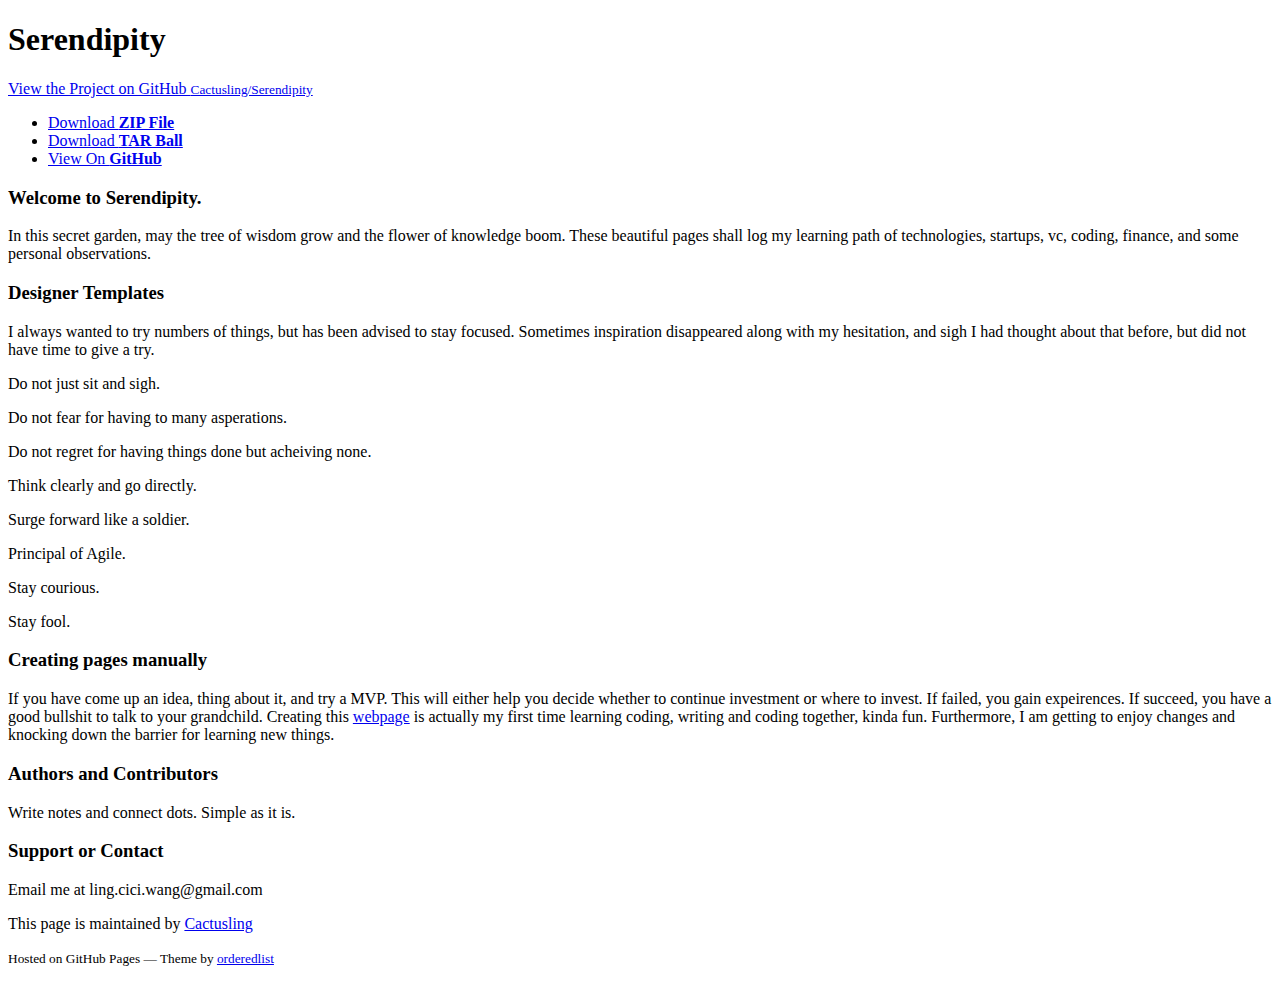
==== index.html @ 2283de5a "Update index.html" ====
<!doctype html>
<html>
  <head>
    <meta charset="utf-8">
    <meta http-equiv="X-UA-Compatible" content="chrome=1">
    <title>Serendipity by Cactusling</title>

    <link rel="stylesheet" href="stylesheets/styles.css">
    <link rel="stylesheet" href="stylesheets/github-light.css">
    <meta name="viewport" content="width=device-width">
    <!--[if lt IE 9]>
    <script src="//html5shiv.googlecode.com/svn/trunk/html5.js"></script>
    <![endif]-->
  </head>
  <body>
    <div class="wrapper">
      <header>
        <h1>Serendipity</h1>
        <p></p>

        <p class="view"><a href="https://github.com/Cactusling/Serendipity">View the Project on GitHub <small>Cactusling/Serendipity</small></a></p>


        <ul>
          <li><a href="https://github.com/Cactusling/Serendipity/zipball/master">Download <strong>ZIP File</strong></a></li>
          <li><a href="https://github.com/Cactusling/Serendipity/tarball/master">Download <strong>TAR Ball</strong></a></li>
          <li><a href="https://github.com/Cactusling/Serendipity">View On <strong>GitHub</strong></a></li>
        </ul>
      </header>
      <section>
        <h3>
<a id="welcome-to-Serendipity" class="anchor" href="#Serendipity" aria-hidden="true"><span aria-hidden="true" class="octicon octicon-link"></span></a>Welcome to Serendipity.</h3>

<p> In this secret garden, may the tree of wisdom grow and the flower of knowledge boom. These beautiful pages shall log my learning path of technologies, startups, vc, coding, finance, and some personal observations. </p>

<h3>
<a id="Testimonials" class="anchor" href="#Testimonials" aria-hidden="true"><span aria-hidden="true" class="octicon octicon-link"></span></a>Designer Templates</h3>

<p>I always wanted to try numbers of things, but has been advised to stay focused. Sometimes inspiration disappeared along with my hesitation, and sigh I had thought about that before, but did not have time to give a try. </p>
				<p>Do not just sit and sigh.</p>
				<p>Do not fear for having to many asperations.</p>
				<p>Do not regret for having things done but acheiving none.</p>
				<p>Think clearly and go directly.</p>
				<p>Surge forward like a soldier.</p>
				<p>Principal of Agile.</p>
				<p>Stay courious.</p>
				<p>Stay fool.</p>

<h3>
<a id="Garage" class="anchor" href="#Garage" aria-hidden="true"><span aria-hidden="true" class="octicon octicon-link"></span></a>Creating pages manually</h3>

<p>If you have come up an idea, thing about it, and try a MVP. This will either help you decide whether to continue investment or where to invest. If failed, you gain expeirences. If succeed, you have a good bullshit to talk to your grandchild. Creating this <a href="https://cactusling.github.io/Serendipity/">webpage</a> is actually my first time learning coding, writing and coding together, kinda fun. Furthermore, I am getting to enjoy changes and knocking down the barrier for learning new things.</p>

<h3>
<a id="Trees and Flowers" class="anchor" href="#Trees and Flowers" aria-hidden="true"><span aria-hidden="true" class="octicon octicon-link"></span></a>Authors and Contributors</h3>

<p>Write notes and connect dots. Simple as it is.</p>

<h3>
<a id="Help-or-contact" class="anchor" href="#Help-or-contact" aria-hidden="true"><span aria-hidden="true" class="octicon octicon-link"></span></a>Support or Contact</h3>

<p>Email me at ling.cici.wang@gmail.com</p>
      </section>
      <footer>
        <p>This page is maintained by <a href="https://github.com/Cactusling">Cactusling</a></p>
        <p><small>Hosted on GitHub Pages &mdash; Theme by <a href="https://github.com/orderedlist">orderedlist</a></small></p>
      </footer>
    </div>
    <script src="javascripts/scale.fix.js"></script>
    
  </body>
</html>
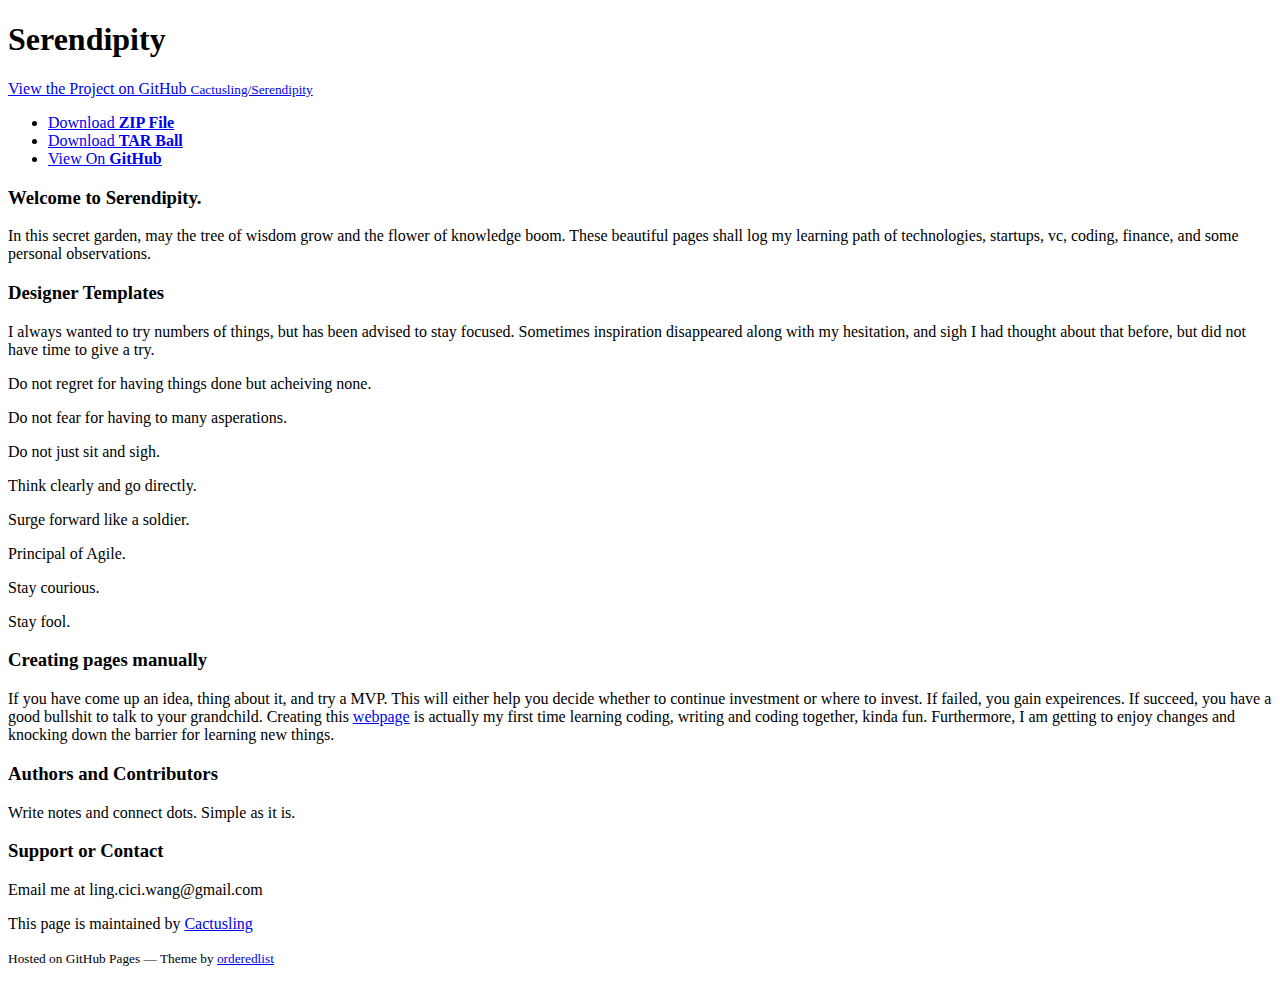
==== commit 7ef95e65: "Update index.html" ====
--- a/index.html
+++ b/index.html
@@ -37,9 +37,10 @@
 <a id="Testimonials" class="anchor" href="#Testimonials" aria-hidden="true"><span aria-hidden="true" class="octicon octicon-link"></span></a>Designer Templates</h3>
 
 <p>I always wanted to try numbers of things, but has been advised to stay focused. Sometimes inspiration disappeared along with my hesitation, and sigh I had thought about that before, but did not have time to give a try. </p>
-				<p>Do not just sit and sigh.</p>
-				<p>Do not fear for having to many asperations.</p>
+				
 				<p>Do not regret for having things done but acheiving none.</p>
+	      			<p>Do not fear for having to many asperations.</p>
+	      			<p>Do not just sit and sigh.</p>
 				<p>Think clearly and go directly.</p>
 				<p>Surge forward like a soldier.</p>
 				<p>Principal of Agile.</p>
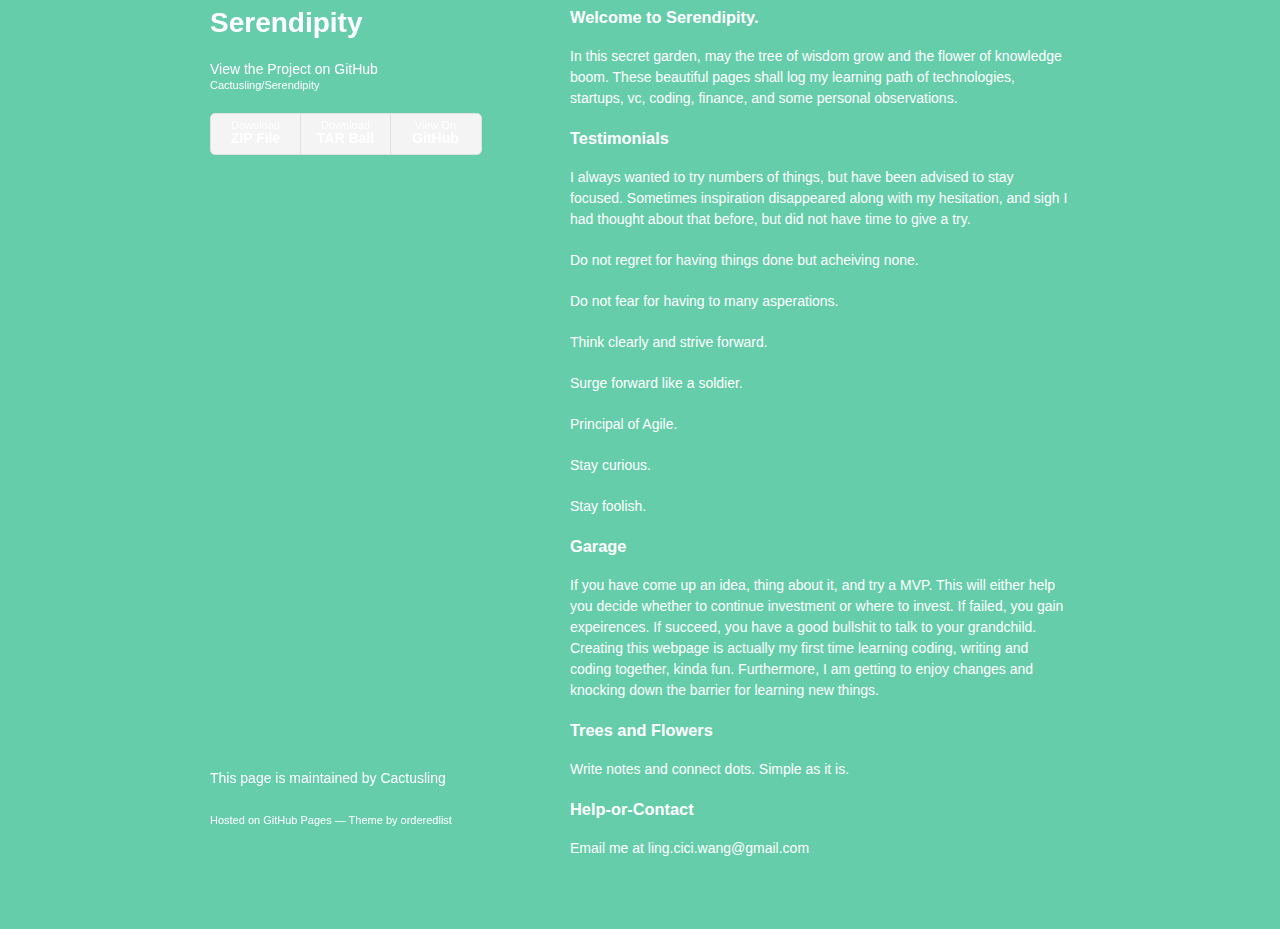
==== commit 199d542c: "Merge branch 'master' of github.com:Cactusling/Serendipity" ====
--- a/index.html
+++ b/index.html
@@ -34,31 +34,30 @@
 <p> In this secret garden, may the tree of wisdom grow and the flower of knowledge boom. These beautiful pages shall log my learning path of technologies, startups, vc, coding, finance, and some personal observations. </p>
 
 <h3>
-<a id="Testimonials" class="anchor" href="#Testimonials" aria-hidden="true"><span aria-hidden="true" class="octicon octicon-link"></span></a>Designer Templates</h3>
+<a id="Testimonials" class="anchor" href="#Testimonials" aria-hidden="true"><span aria-hidden="true" class="octicon octicon-link"></span></a>Testimonials</h3>
 
-<p>I always wanted to try numbers of things, but has been advised to stay focused. Sometimes inspiration disappeared along with my hesitation, and sigh I had thought about that before, but did not have time to give a try. </p>
+<p>I always wanted to try numbers of things, but have been advised to stay focused. Sometimes inspiration disappeared along with my hesitation, and sigh I had thought about that before, but did not have time to give a try. </p>
 				
 				<p>Do not regret for having things done but acheiving none.</p>
 	      			<p>Do not fear for having to many asperations.</p>
-	      			<p>Do not just sit and sigh.</p>
-				<p>Think clearly and go directly.</p>
+				<p>Think clearly and strive forward.</p>
 				<p>Surge forward like a soldier.</p>
 				<p>Principal of Agile.</p>
-				<p>Stay courious.</p>
-				<p>Stay fool.</p>
+				<p>Stay curious.</p>
+				<p>Stay foolish.</p>
 
 <h3>
-<a id="Garage" class="anchor" href="#Garage" aria-hidden="true"><span aria-hidden="true" class="octicon octicon-link"></span></a>Creating pages manually</h3>
+<a id="Garage" class="anchor" href="#Garage" aria-hidden="true"><span aria-hidden="true" class="octicon octicon-link"></span></a>Garage</h3>
 
 <p>If you have come up an idea, thing about it, and try a MVP. This will either help you decide whether to continue investment or where to invest. If failed, you gain expeirences. If succeed, you have a good bullshit to talk to your grandchild. Creating this <a href="https://cactusling.github.io/Serendipity/">webpage</a> is actually my first time learning coding, writing and coding together, kinda fun. Furthermore, I am getting to enjoy changes and knocking down the barrier for learning new things.</p>
 
 <h3>
-<a id="Trees and Flowers" class="anchor" href="#Trees and Flowers" aria-hidden="true"><span aria-hidden="true" class="octicon octicon-link"></span></a>Authors and Contributors</h3>
+<a id="Trees and Flowers" class="anchor" href="#Trees and Flowers" aria-hidden="true"><span aria-hidden="true" class="octicon octicon-link"></span></a>Trees and Flowers</h3>
 
 <p>Write notes and connect dots. Simple as it is.</p>
 
 <h3>
-<a id="Help-or-contact" class="anchor" href="#Help-or-contact" aria-hidden="true"><span aria-hidden="true" class="octicon octicon-link"></span></a>Support or Contact</h3>
+<a id="Help-or-Contact" class="anchor" href="#Help-or-Contact" aria-hidden="true"><span aria-hidden="true" class="octicon octicon-link"></span></a>Help-or-Contact</h3>
 
 <p>Email me at ling.cici.wang@gmail.com</p>
       </section>
--- a/stylesheets/styles.css
+++ b/stylesheets/styles.css
@@ -0,0 +1,323 @@
+@font-face {
+  font-family: 'Noto Sans';
+  font-weight: 400;
+  font-style: normal;
+  src: url('../fonts/Noto-Sans-regular/Noto-Sans-regular.eot');
+  src: url('../fonts/Noto-Sans-regular/Noto-Sans-regular.eot?#iefix') format('embedded-opentype'),
+       local('Noto Sans'),
+       local('Noto-Sans-regular'),
+       url('../fonts/Noto-Sans-regular/Noto-Sans-regular.woff2') format('woff2'),
+       url('../fonts/Noto-Sans-regular/Noto-Sans-regular.woff') format('woff'),
+       url('../fonts/Noto-Sans-regular/Noto-Sans-regular.ttf') format('truetype'),
+       url('../fonts/Noto-Sans-regular/Noto-Sans-regular.svg#NotoSans') format('svg');
+}
+
+@font-face {
+  font-family: 'Noto Sans';
+  font-weight: 700;
+  font-style: normal;
+  src: url('../fonts/Noto-Sans-700/Noto-Sans-700.eot');
+  src: url('../fonts/Noto-Sans-700/Noto-Sans-700.eot?#iefix') format('embedded-opentype'),
+       local('Noto Sans Bold'),
+       local('Noto-Sans-700'),
+       url('../fonts/Noto-Sans-700/Noto-Sans-700.woff2') format('woff2'),
+       url('../fonts/Noto-Sans-700/Noto-Sans-700.woff') format('woff'),
+       url('../fonts/Noto-Sans-700/Noto-Sans-700.ttf') format('truetype'),
+       url('../fonts/Noto-Sans-700/Noto-Sans-700.svg#NotoSans') format('svg');
+}
+
+@font-face {
+  font-family: 'Noto Sans';
+  font-weight: 400;
+  font-style: italic;
+  src: url('../fonts/Noto-Sans-italic/Noto-Sans-italic.eot');
+  src: url('../fonts/Noto-Sans-italic/Noto-Sans-italic.eot?#iefix') format('embedded-opentype'),
+       local('Noto Sans Italic'),
+       local('Noto-Sans-italic'),
+       url('../fonts/Noto-Sans-italic/Noto-Sans-italic.woff2') format('woff2'),
+       url('../fonts/Noto-Sans-italic/Noto-Sans-italic.woff') format('woff'),
+       url('../fonts/Noto-Sans-italic/Noto-Sans-italic.ttf') format('truetype'),
+       url('../fonts/Noto-Sans-italic/Noto-Sans-italic.svg#NotoSans') format('svg');
+}
+
+@font-face {
+  font-family: 'Noto Sans';
+  font-weight: 700;
+  font-style: italic;
+  src: url('../fonts/Noto-Sans-700italic/Noto-Sans-700italic.eot');
+  src: url('../fonts/Noto-Sans-700italic/Noto-Sans-700italic.eot?#iefix') format('embedded-opentype'),
+       local('Noto Sans Bold Italic'),
+       local('Noto-Sans-700italic'),
+       url('../fonts/Noto-Sans-700italic/Noto-Sans-700italic.woff2') format('woff2'),
+       url('../fonts/Noto-Sans-700italic/Noto-Sans-700italic.woff') format('woff'),
+       url('../fonts/Noto-Sans-700italic/Noto-Sans-700italic.ttf') format('truetype'),
+       url('../fonts/Noto-Sans-700italic/Noto-Sans-700italic.svg#NotoSans') format('svg');
+}
+
+body {
+  background-color: #66cdaa;
+  font: 14px/1.5 "Noto Sans", "Helvetica Neue", Helvetica, Arial, sans-serif;
+  color:#ffffff;
+  font-weight:400;
+}
+
+h1, h2, h3, h4, h5, h6 {
+  color:#ffffff;
+  margin:0 0 20px;
+}
+
+p, ul, ol, table, pre, dl {
+  margin:0 0 20px;
+}
+
+h1, h2, h3 {
+  line-height:1.1;
+}
+
+h1 {
+  font-size:28px;
+}
+
+h2 {
+  color:#ffffff;
+}
+
+h3, h4, h5, h6 {
+  color:#ffffff;
+}
+
+a {
+  color:#ffffff;
+  text-decoration:none;
+}
+
+a:hover {
+  color:#ffffff;
+}
+
+a small {
+  font-size:11px;
+  color:#ffffff;
+  margin-top:-0.3em;
+  display:block;
+}
+
+a:hover small {
+  color:#ffffff;
+}
+
+.wrapper {
+  width:860px;
+  margin:0 auto;
+}
+
+blockquote {
+  border-left:1px solid #e5e5e5;
+  margin:0;
+  padding:0 0 0 20px;
+  font-style:italic;
+}
+
+code, pre {
+  font-family:Monaco, Bitstream Vera Sans Mono, Lucida Console, Terminal, Consolas, Liberation Mono, DejaVu Sans Mono, Courier New, monospace;
+  color:#ffffff;
+  font-size:12px;
+}
+
+pre {
+  padding:8px 15px;
+  background: #f8f8f8;
+  border-radius:5px;
+  border:1px solid #e5e5e5;
+  overflow-x: auto;
+}
+
+table {
+  width:100%;
+  border-collapse:collapse;
+}
+
+th, td {
+  text-align:left;
+  padding:5px 10px;
+  border-bottom:1px solid #e5e5e5;
+}
+
+dt {
+  color:#ffffff;
+  font-weight:700;
+}
+
+th {
+  color:#ffffff;
+}
+
+img {
+  max-width:100%;
+}
+
+header {
+  width:270px;
+  float:left;
+  position:fixed;
+  -webkit-font-smoothing:subpixel-antialiased;
+}
+
+header ul {
+  list-style:none;
+  height:40px;
+  padding:0;
+  background: #f4f4f4;
+  border-radius:5px;
+  border:1px solid #e0e0e0;
+  width:270px;
+}
+
+header li {
+  width:89px;
+  float:left;
+  border-right:1px solid #e0e0e0;
+  height:40px;
+}
+
+header li:first-child a {
+  border-radius:5px 0 0 5px;
+}
+
+header li:last-child a {
+  border-radius:0 5px 5px 0;
+}
+
+header ul a {
+  line-height:1;
+  font-size:11px;
+  color:#ffffff;
+  display:block;
+  text-align:center;
+  padding-top:6px;
+  height:34px;
+}
+
+header ul a:hover {
+  color:#ffffff;
+}
+
+header ul a:active {
+  background-color:#f0f0f0;
+}
+
+strong {
+  color:#ffffff;
+  font-weight:700;
+}
+
+header ul li + li + li {
+  border-right:none;
+  width:89px;
+}
+
+header ul a strong {
+  font-size:14px;
+  display:block;
+  color:#ffffff;
+}
+
+section {
+  width:500px;
+  float:right;
+  padding-bottom:50px;
+}
+
+small {
+  font-size:11px;
+}
+
+hr {
+  border:0;
+  background:#e5e5e5;
+  height:1px;
+  margin:0 0 20px;
+}
+
+footer {
+  width:270px;
+  float:left;
+  position:fixed;
+  bottom:50px;
+  -webkit-font-smoothing:subpixel-antialiased;
+}
+
+@media print, screen and (max-width: 960px) {
+
+  div.wrapper {
+    width:auto;
+    margin:0;
+  }
+
+  header, section, footer {
+    float:none;
+    position:static;
+    width:auto;
+  }
+
+  header {
+    padding-right:320px;
+  }
+
+  section {
+    border:1px solid #e5e5e5;
+    border-width:1px 0;
+    padding:20px 0;
+    margin:0 0 20px;
+  }
+
+  header a small {
+    display:inline;
+  }
+
+  header ul {
+    position:absolute;
+    right:50px;
+    top:52px;
+  }
+}
+
+@media print, screen and (max-width: 720px) {
+  body {
+    word-wrap:break-word;
+  }
+
+  header {
+    padding:0;
+  }
+
+  header ul, header p.view {
+    position:static;
+  }
+
+  pre, code {
+    word-wrap:normal;
+  }
+}
+
+@media print, screen and (max-width: 480px) {
+  body {
+    padding:15px;
+  }
+
+  header ul {
+    width:99%;
+  }
+
+  header li, header ul li + li + li {
+    width:33%;
+  }
+}
+
+@media print {
+  body {
+    padding:0.4in;
+    font-size:12pt;
+    color:#ffffff;
+  }
+}
